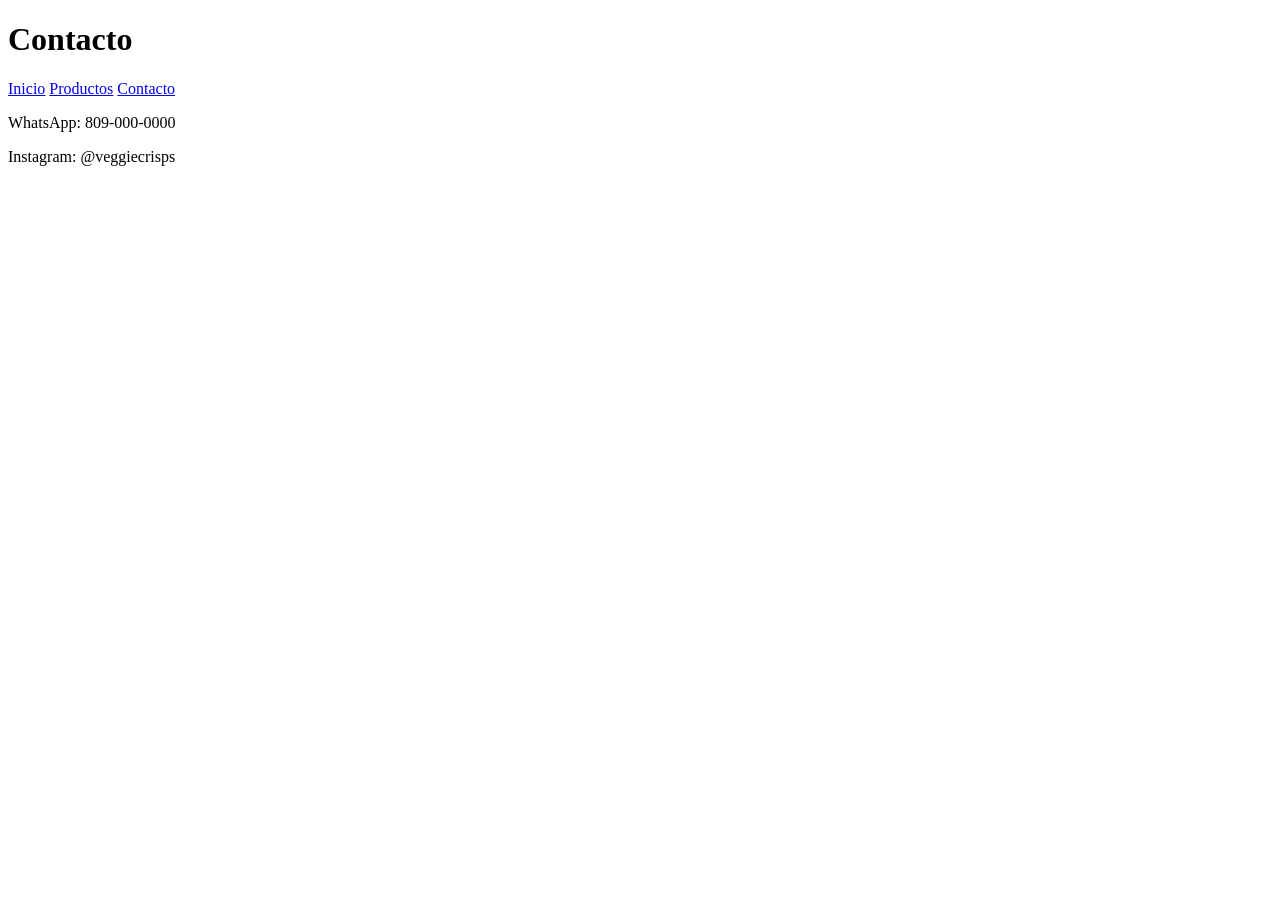
==== contacto.html @ 81e8c315 "Rename contacto.html .txt to contacto.html" ====
<!DOCTYPE html>
<html lang="es">
<head>
  <meta charset="UTF-8">
  <title>Contacto</title>
  <link rel="stylesheet" href="styles.css">
</head>
<body>

<header>
  <h1>Contacto</h1>
  <nav>
    <a href="index.html">Inicio</a>
    <a href="productos.html">Productos</a>
    <a href="contacto.html">Contacto</a>
  </nav>
</header>

<main>
  <p>WhatsApp: 809-000-0000</p>
  <p>Instagram: @veggiecrisps</p>
</main>

</body>
</html>
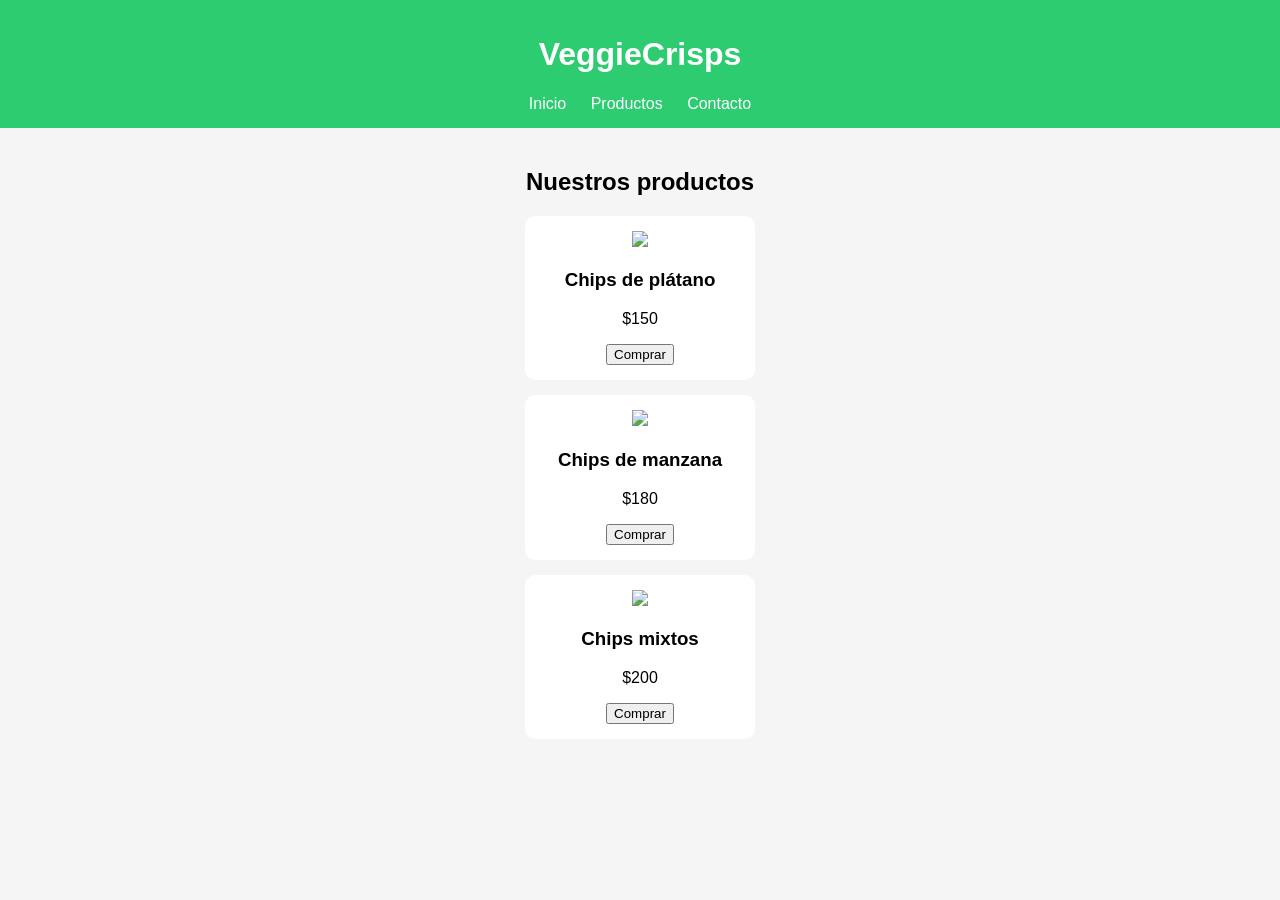
==== commit 72953187: "Update contacto.html" ====
--- a/contacto.html
+++ b/contacto.html
@@ -2,13 +2,13 @@
 <html lang="es">
 <head>
   <meta charset="UTF-8">
-  <title>Contacto</title>
+  <title>Productos</title>
   <link rel="stylesheet" href="styles.css">
 </head>
 <body>
 
 <header>
-  <h1>Contacto</h1>
+  <h1>VeggieCrisps</h1>
   <nav>
     <a href="index.html">Inicio</a>
     <a href="productos.html">Productos</a>
@@ -17,8 +17,32 @@
 </header>
 
 <main>
-  <p>WhatsApp: 809-000-0000</p>
-  <p>Instagram: @veggiecrisps</p>
+  <h2>Nuestros productos</h2>
+
+  <div class="contenedor">
+
+    <div class="producto">
+      <img src="platano.jpg">
+      <h3>Chips de plátano</h3>
+      <p>$150</p>
+      <button>Comprar</button>
+    </div>
+
+    <div class="producto">
+      <img src="manzana.jpg">
+      <h3>Chips de manzana</h3>
+      <p>$180</p>
+      <button>Comprar</button>
+    </div>
+
+    <div class="producto">
+      <img src="mix.jpg">
+      <h3>Chips mixtos</h3>
+      <p>$200</p>
+      <button>Comprar</button>
+    </div>
+
+  </div>
 </main>
 
 </body>
--- a/styles.css
+++ b/styles.css
@@ -0,0 +1,31 @@
+body {
+  font-family: Arial;
+  margin: 0;
+  background: #f5f5f5;
+}
+
+header {
+  background: #2ecc71;
+  color: white;
+  text-align: center;
+  padding: 15px;
+}
+
+nav a {
+  margin: 10px;
+  color: white;
+  text-decoration: none;
+}
+
+main {
+  padding: 20px;
+  text-align: center;
+}
+
+.producto {
+  background: white;
+  margin: 15px auto;
+  padding: 15px;
+  width: 200px;
+  border-radius: 10px;
+}
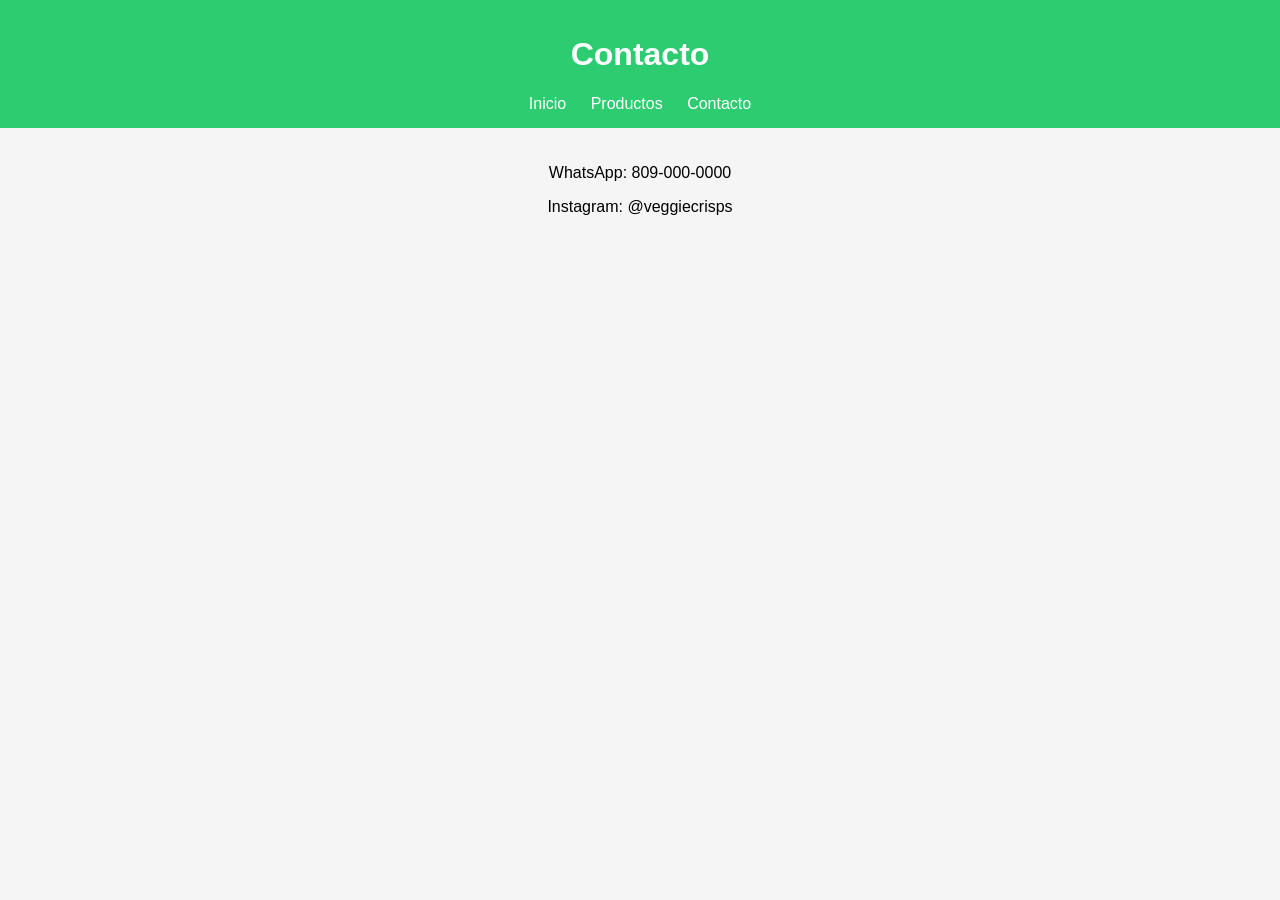
==== commit 9445b2c7: "Update contacto.html" ====
--- a/contacto.html
+++ b/contacto.html
@@ -2,13 +2,13 @@
 <html lang="es">
 <head>
   <meta charset="UTF-8">
-  <title>Productos</title>
+  <title>Contacto</title>
   <link rel="stylesheet" href="styles.css">
 </head>
 <body>
 
 <header>
-  <h1>VeggieCrisps</h1>
+  <h1>Contacto</h1>
   <nav>
     <a href="index.html">Inicio</a>
     <a href="productos.html">Productos</a>
@@ -17,32 +17,8 @@
 </header>
 
 <main>
-  <h2>Nuestros productos</h2>
-
-  <div class="contenedor">
-
-    <div class="producto">
-      <img src="platano.jpg">
-      <h3>Chips de plátano</h3>
-      <p>$150</p>
-      <button>Comprar</button>
-    </div>
-
-    <div class="producto">
-      <img src="manzana.jpg">
-      <h3>Chips de manzana</h3>
-      <p>$180</p>
-      <button>Comprar</button>
-    </div>
-
-    <div class="producto">
-      <img src="mix.jpg">
-      <h3>Chips mixtos</h3>
-      <p>$200</p>
-      <button>Comprar</button>
-    </div>
-
-  </div>
+  <p>WhatsApp: 809-000-0000</p>
+  <p>Instagram: @veggiecrisps</p>
 </main>
 
 </body>
